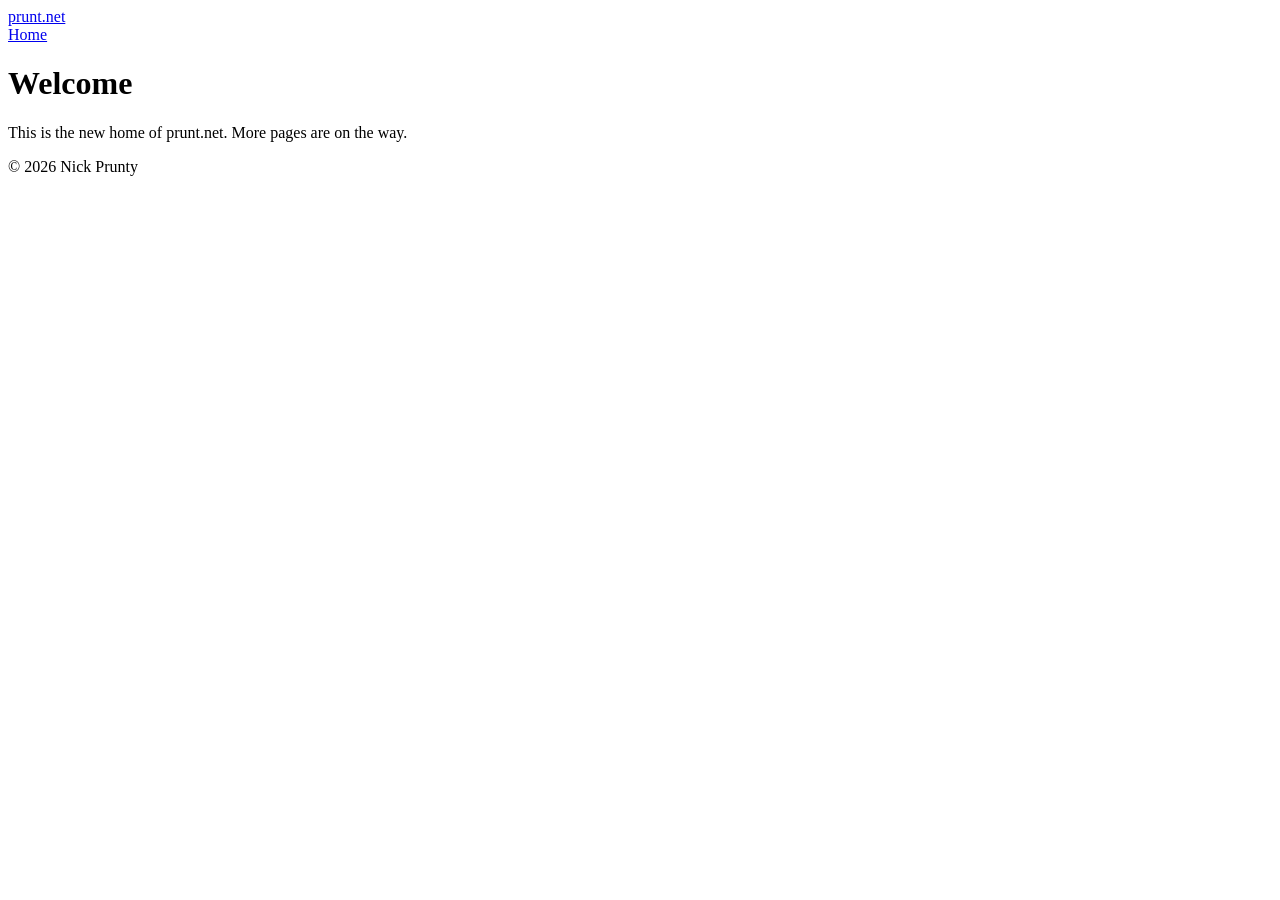
==== public/index.html @ 2c711f8f "Starter site for prunt.net Co-Authored-By: Claude Opus 5.5 <noreply@anthropic.com> Claude-Session: h" ====
<!DOCTYPE html>
<html lang="en">
<head>
  <meta charset="utf-8">
  <meta name="viewport" content="width=device-width, initial-scale=1">
  <title>prunt.net</title>
  <link rel="stylesheet" href="/style.css">
</head>
<body>
  <header>
    <a class="site-name" href="/">prunt.net</a>
    <nav>
      <a href="/" aria-current="page">Home</a>
    </nav>
  </header>
  <main>
    <h1>Welcome</h1>
    <p>This is the new home of prunt.net. More pages are on the way.</p>
  </main>
  <footer>&copy; 2026 Nick Prunty</footer>
</body>
</html>
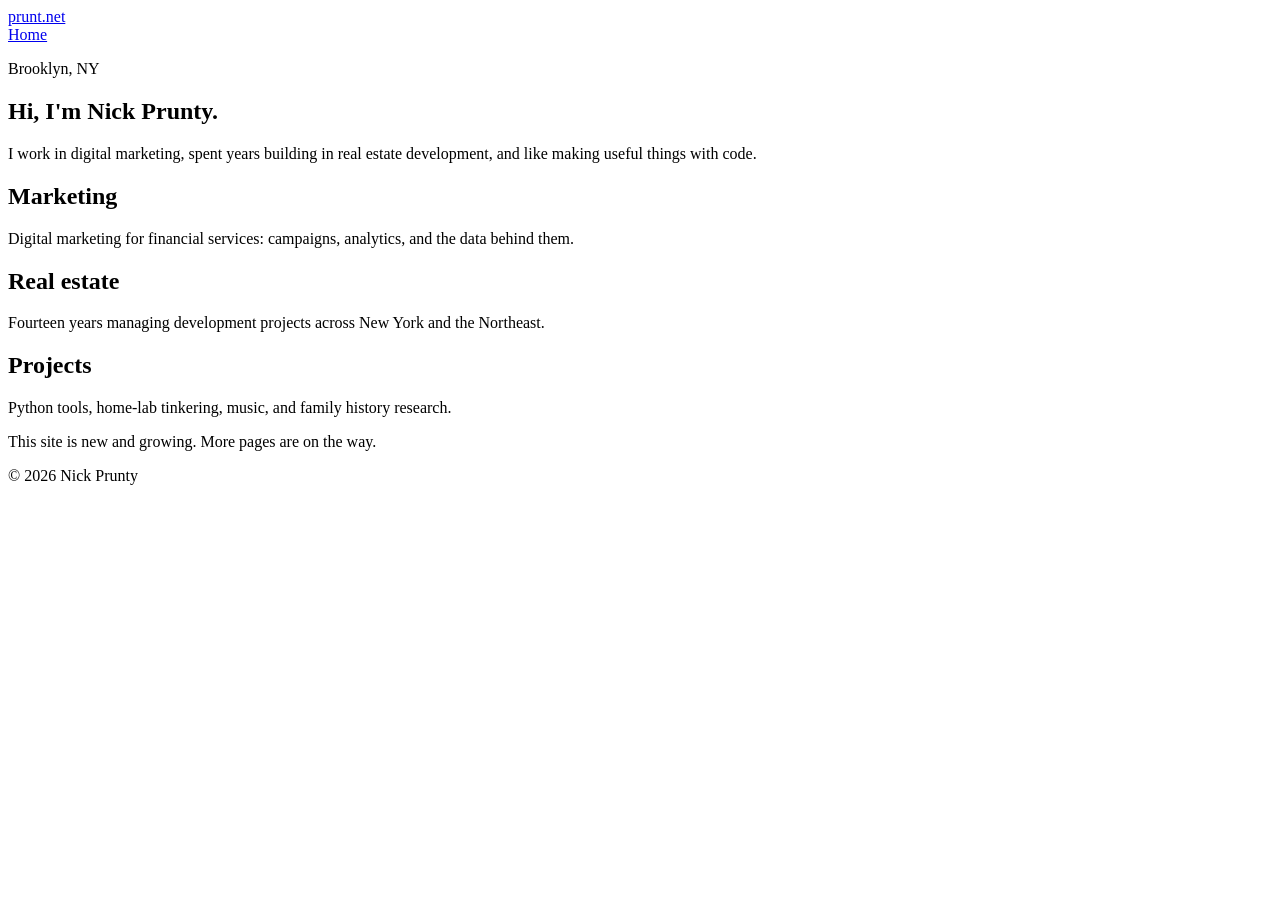
==== commit 2584f69a: "Add landing page Co-Authored-By: Claude Opus 5.5 <noreply@anthropic.com> Claude-Session: https://cla" ====
--- a/public/index.html
+++ b/public/index.html
@@ -3,7 +3,8 @@
 <head>
   <meta charset="utf-8">
   <meta name="viewport" content="width=device-width, initial-scale=1">
-  <title>prunt.net</title>
+  <title>Nick Prunty · prunt.net</title>
+  <meta name="description" content="Nick Prunty — Brooklyn, NY. Digital marketing, real estate development, and building useful things with code.">
   <link rel="stylesheet" href="/style.css">
 </head>
 <body>
@@ -14,8 +15,30 @@
     </nav>
   </header>
   <main>
-    <h1>Welcome</h1>
-    <p>This is the new home of prunt.net. More pages are on the way.</p>
+    <section class="hero">
+      <p class="eyebrow">Brooklyn, NY</p>
+      <h1>Hi, I'm Nick Prunty.</h1>
+      <p class="lede">I work in digital marketing, spent years building in real estate development, and like making useful things with code.</p>
+    </section>
+
+    <section class="cards">
+      <div class="card">
+        <h2>Marketing</h2>
+        <p>Digital marketing for financial services: campaigns, analytics, and the data behind them.</p>
+      </div>
+      <div class="card">
+        <h2>Real estate</h2>
+        <p>Fourteen years managing development projects across New York and the Northeast.</p>
+      </div>
+      <div class="card">
+        <h2>Projects</h2>
+        <p>Python tools, home-lab tinkering, music, and family history research.</p>
+      </div>
+    </section>
+
+    <section class="closing">
+      <p>This site is new and growing. More pages are on the way.</p>
+    </section>
   </main>
   <footer>&copy; 2026 Nick Prunty</footer>
 </body>
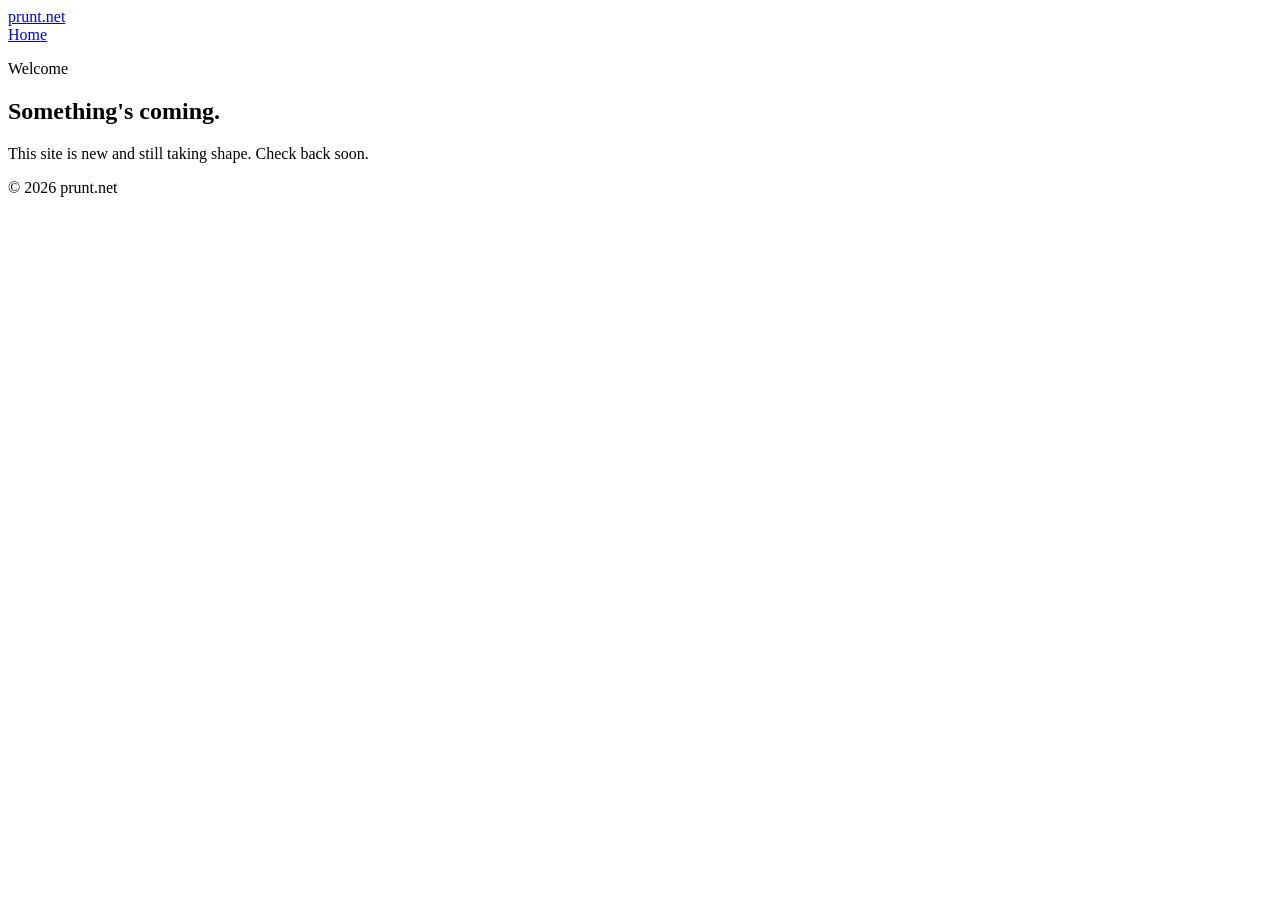
==== commit 33ab3ff3: "Make landing page anonymous Co-Authored-By: Claude Opus 5.5 <noreply@anthropic.com> Claude-Session: " ====
--- a/public/index.html
+++ b/public/index.html
@@ -3,8 +3,8 @@
 <head>
   <meta charset="utf-8">
   <meta name="viewport" content="width=device-width, initial-scale=1">
-  <title>Nick Prunty · prunt.net</title>
-  <meta name="description" content="Nick Prunty — Brooklyn, NY. Digital marketing, real estate development, and building useful things with code.">
+  <title>prunt.net</title>
+  <meta name="description" content="prunt.net">
   <link rel="stylesheet" href="/style.css">
 </head>
 <body>
@@ -16,30 +16,11 @@
   </header>
   <main>
     <section class="hero">
-      <p class="eyebrow">Brooklyn, NY</p>
-      <h1>Hi, I'm Nick Prunty.</h1>
-      <p class="lede">I work in digital marketing, spent years building in real estate development, and like making useful things with code.</p>
-    </section>
-
-    <section class="cards">
-      <div class="card">
-        <h2>Marketing</h2>
-        <p>Digital marketing for financial services: campaigns, analytics, and the data behind them.</p>
-      </div>
-      <div class="card">
-        <h2>Real estate</h2>
-        <p>Fourteen years managing development projects across New York and the Northeast.</p>
-      </div>
-      <div class="card">
-        <h2>Projects</h2>
-        <p>Python tools, home-lab tinkering, music, and family history research.</p>
-      </div>
-    </section>
-
-    <section class="closing">
-      <p>This site is new and growing. More pages are on the way.</p>
+      <p class="eyebrow">Welcome</p>
+      <h1>Something's coming.</h1>
+      <p class="lede">This site is new and still taking shape. Check back soon.</p>
     </section>
   </main>
-  <footer>&copy; 2026 Nick Prunty</footer>
+  <footer>&copy; 2026 prunt.net</footer>
 </body>
 </html>
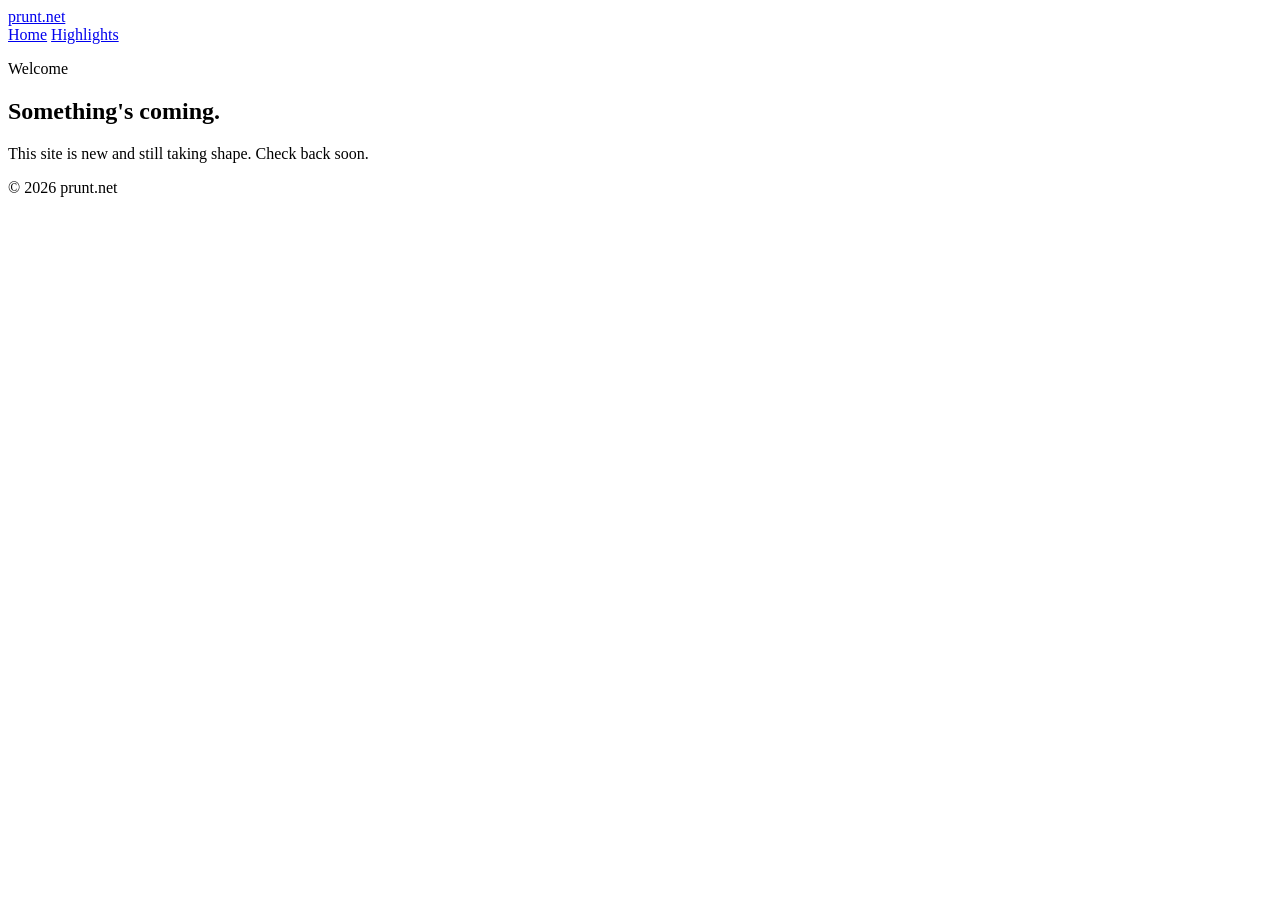
==== commit e560d1fc: "Add professional highlights page Co-Authored-By: Claude Opus 5.5 <noreply@anthropic.com> Claude-Sess" ====
--- a/public/index.html
+++ b/public/index.html
@@ -12,6 +12,7 @@
     <a class="site-name" href="/">prunt.net</a>
     <nav>
       <a href="/" aria-current="page">Home</a>
+      <a href="https://prunt.net/highlights/">Highlights</a>
     </nav>
   </header>
   <main>
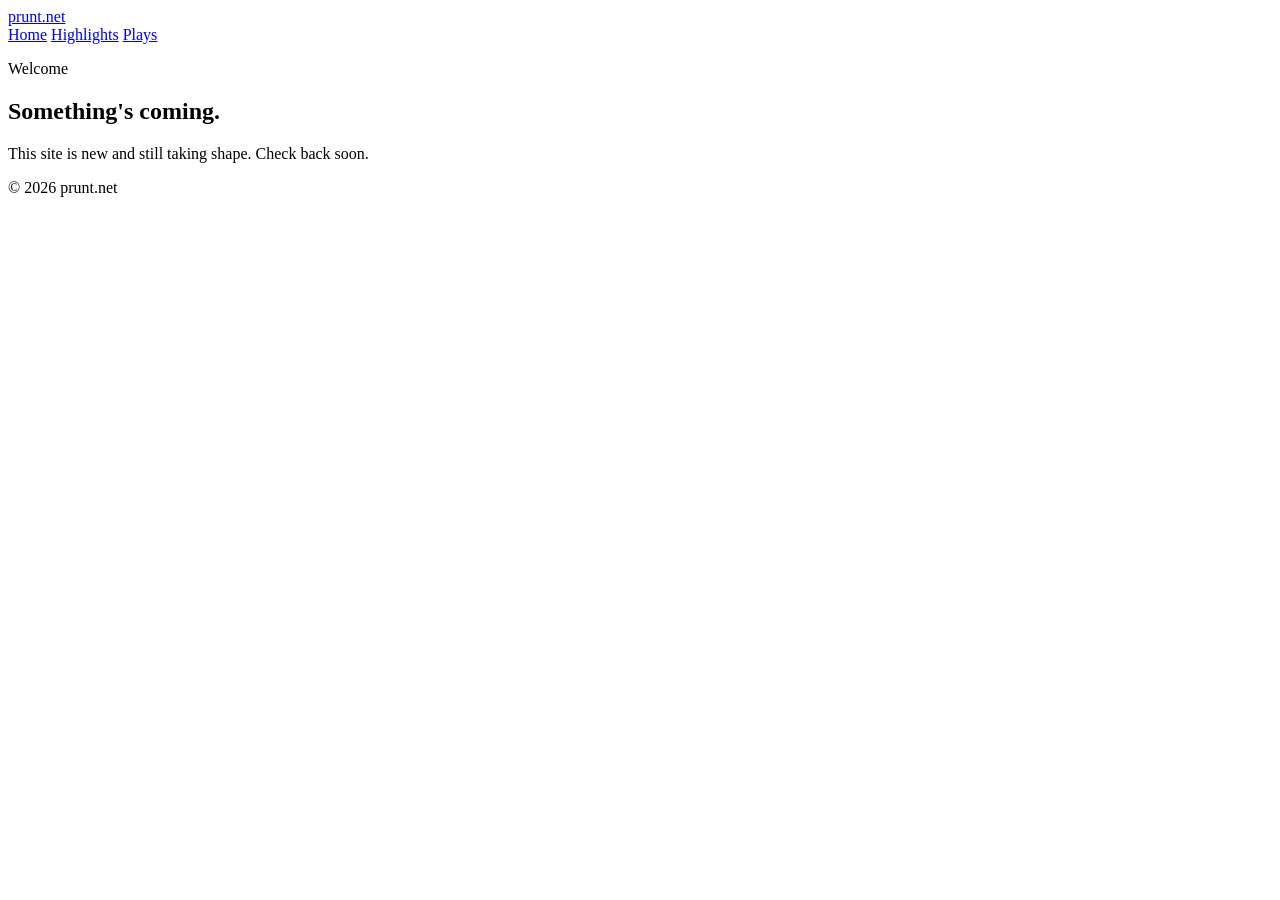
==== commit 4fe41d36: "Add basketball plays page Four half-court offensive plays with SVG diagrams, a Horns explainer, and " ====
--- a/public/index.html
+++ b/public/index.html
@@ -13,6 +13,7 @@
     <nav>
       <a href="/" aria-current="page">Home</a>
       <a href="https://prunt.net/highlights/">Highlights</a>
+      <a href="https://prunt.net/plays/">Plays</a>
     </nav>
   </header>
   <main>
